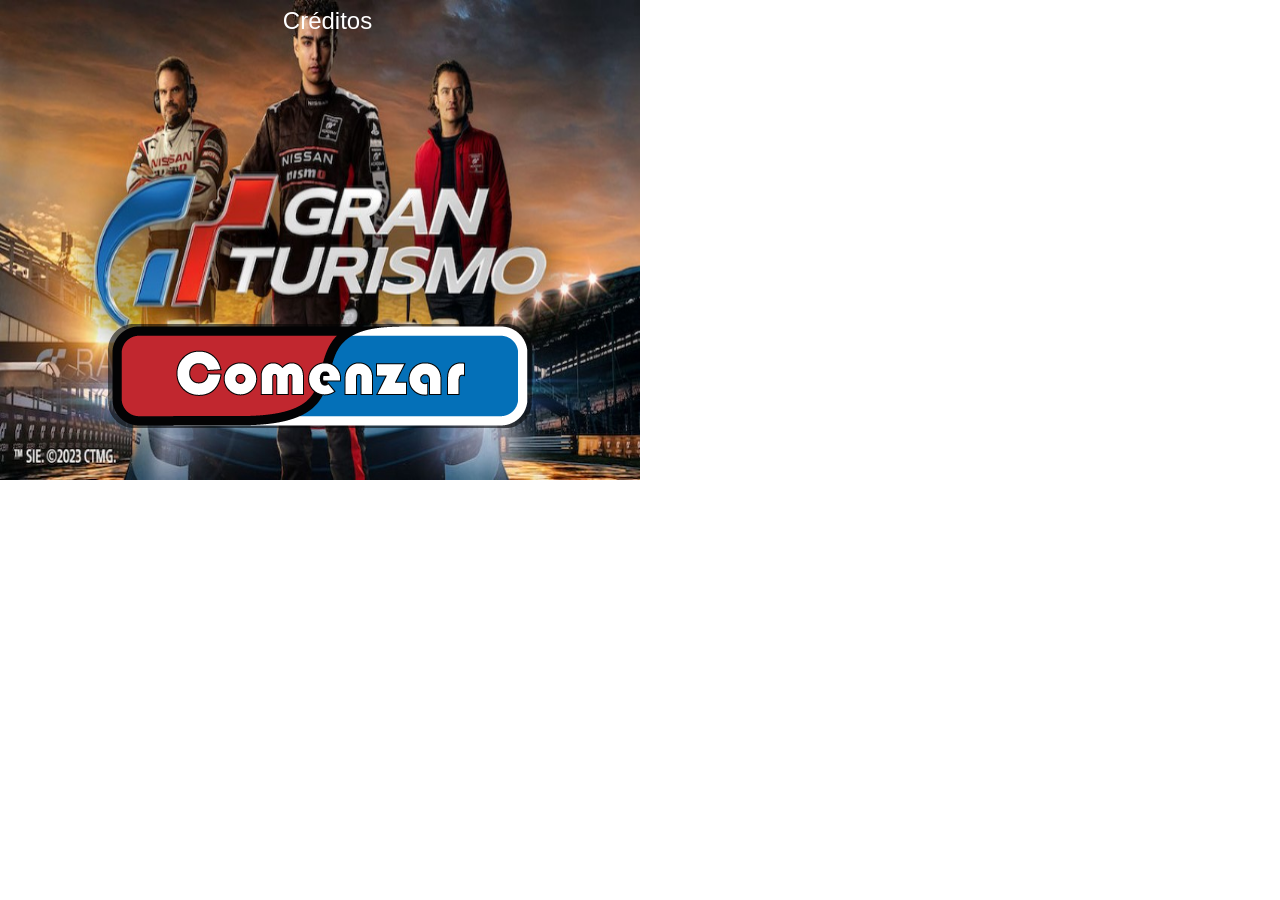
==== tpfinalparte1/index.html @ 86f3ca45 "Add files via upload" ====
<!DOCTYPE html>
<html>
<head>
  <meta charset="utf-8">
  <meta name="viewport" content="width=device-width, initial-scale=1.0">

  <!-- PLEASE NO CHANGES BELOW THIS LINE (UNTIL I SAY SO) -->
  <script language="javascript" type="text/javascript" src="libraries/p5.min.js"></script>
  <script language="javascript" type="text/javascript" src="libraries/p5.sound.js"></script>
  <script language="javascript" type="text/javascript" src="interaccionPantallas.js"></script>
  <script language="javascript" type="text/javascript" src="tpfinalparte1.js"></script>
  <!-- OK, YOU CAN MAKE CHANGES BELOW THIS LINE AGAIN -->

  <style>
    body {
      padding: 0;
      margin: 0;
    }
  </style>
</head>

<body>
</body>
</html>
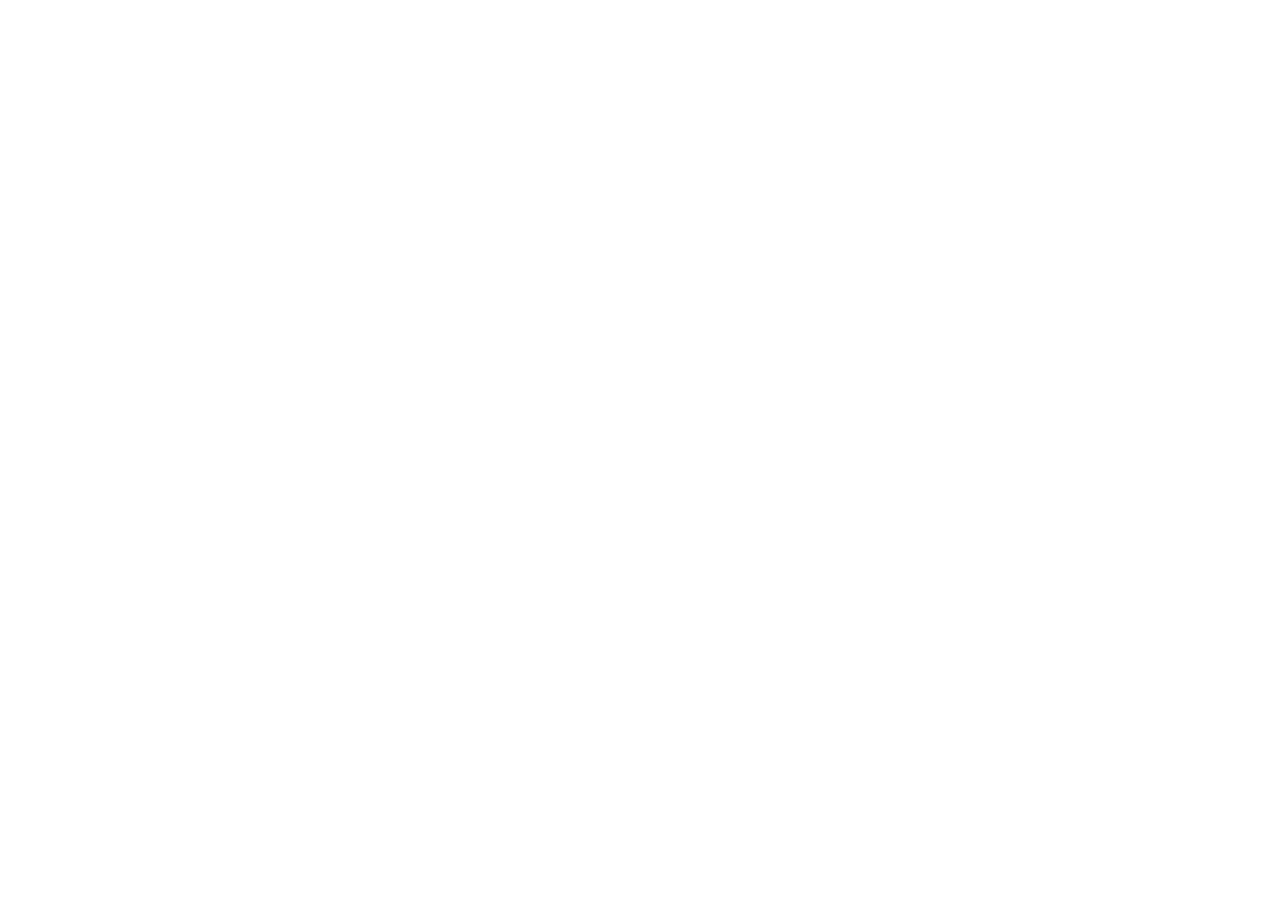
==== commit d3bbad63: "tpfinalparte1" ====
--- a/tpfinalparte1/index.html
+++ b/tpfinalparte1/index.html
@@ -1,24 +1,22 @@
-<!DOCTYPE html>
-<html>
-<head>
-  <meta charset="utf-8">
-  <meta name="viewport" content="width=device-width, initial-scale=1.0">
-
-  <!-- PLEASE NO CHANGES BELOW THIS LINE (UNTIL I SAY SO) -->
-  <script language="javascript" type="text/javascript" src="libraries/p5.min.js"></script>
-  <script language="javascript" type="text/javascript" src="libraries/p5.sound.js"></script>
-  <script language="javascript" type="text/javascript" src="interaccionPantallas.js"></script>
-  <script language="javascript" type="text/javascript" src="tpfinalparte1.js"></script>
-  <!-- OK, YOU CAN MAKE CHANGES BELOW THIS LINE AGAIN -->
-
-  <style>
-    body {
-      padding: 0;
-      margin: 0;
-    }
-  </style>
-</head>
-
-<body>
-</body>
-</html>
+<!DOCTYPE html>
+<html>
+<head>
+  <meta charset="utf-8">
+  <meta name="viewport" content="width=device-width, initial-scale=1.0">
+
+  <!-- PLEASE NO CHANGES BELOW THIS LINE (UNTIL I SAY SO) -->
+  <script language="javascript" type="text/javascript" src="libraries/p5.min.js"></script>
+  <script language="javascript" type="text/javascript" src="tpfinalparte1.js"></script>
+  <!-- OK, YOU CAN MAKE CHANGES BELOW THIS LINE AGAIN -->
+
+  <style>
+    body {
+      padding: 0;
+      margin: 0;
+    }
+  </style>
+</head>
+
+<body>
+</body>
+</html>
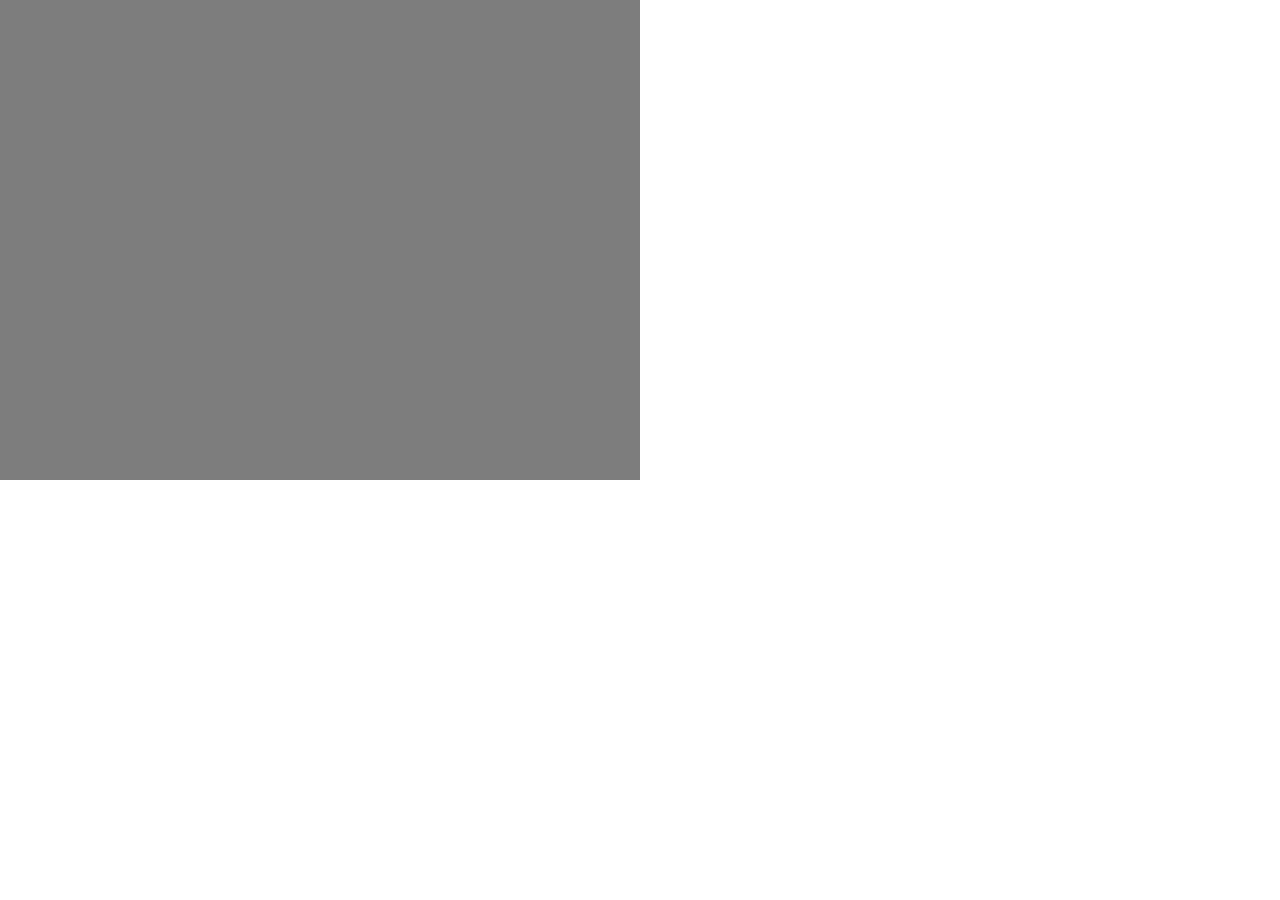
==== commit dde9e2f6: "agregacion de pagina de funciones" ====
--- a/tpfinalparte1/index.html
+++ b/tpfinalparte1/index.html
@@ -6,6 +6,8 @@
 
   <!-- PLEASE NO CHANGES BELOW THIS LINE (UNTIL I SAY SO) -->
   <script language="javascript" type="text/javascript" src="libraries/p5.min.js"></script>
+  <script language="javascript" type="text/javascript" src="libraries/p5.sound.min.js"></script>
+  <script language="javascript" type="text/javascript" src="Funciones.js"></script>
   <script language="javascript" type="text/javascript" src="tpfinalparte1.js"></script>
   <!-- OK, YOU CAN MAKE CHANGES BELOW THIS LINE AGAIN -->
 
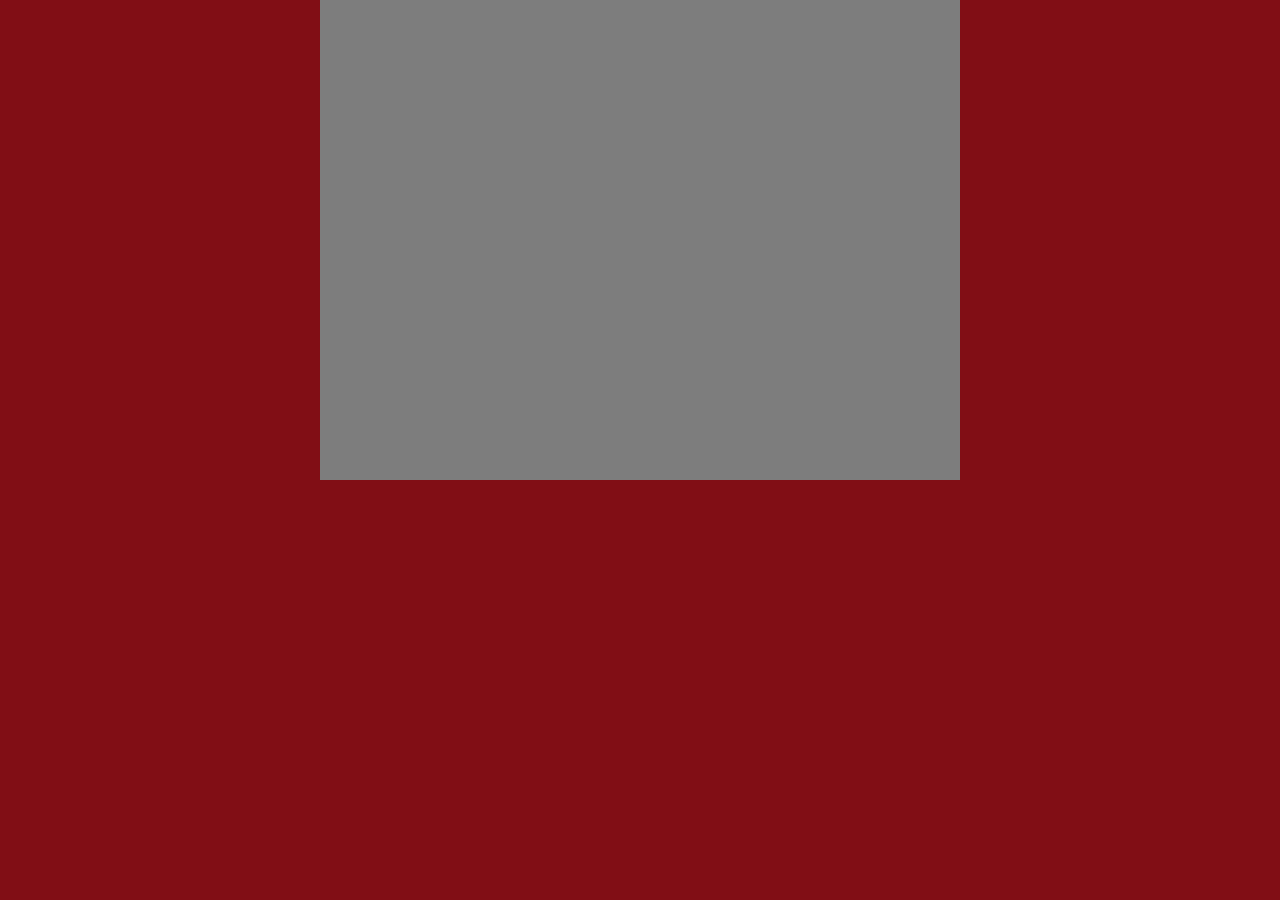
==== commit 430e54d2: "subida del tp" ====
--- a/tpfinalparte1/index.html
+++ b/tpfinalparte1/index.html
@@ -1,24 +1,32 @@
-<!DOCTYPE html>
-<html>
-<head>
-  <meta charset="utf-8">
-  <meta name="viewport" content="width=device-width, initial-scale=1.0">
-
-  <!-- PLEASE NO CHANGES BELOW THIS LINE (UNTIL I SAY SO) -->
-  <script language="javascript" type="text/javascript" src="libraries/p5.min.js"></script>
-  <script language="javascript" type="text/javascript" src="libraries/p5.sound.min.js"></script>
-  <script language="javascript" type="text/javascript" src="Funciones.js"></script>
-  <script language="javascript" type="text/javascript" src="tpfinalparte1.js"></script>
-  <!-- OK, YOU CAN MAKE CHANGES BELOW THIS LINE AGAIN -->
-
-  <style>
-    body {
-      padding: 0;
-      margin: 0;
-    }
-  </style>
-</head>
-
-<body>
-</body>
-</html>
+<!DOCTYPE html>
+<html>
+<head>
+  <meta charset="utf-8">
+  <meta name="viewport" content="width=device-width, initial-scale=1.0">
+
+  <!-- PLEASE NO CHANGES BELOW THIS LINE (UNTIL I SAY SO) -->
+  <script language="javascript" type="text/javascript" src="libraries/p5.min.js"></script>
+  <script language="javascript" type="text/javascript" src="libraries/p5.sound.min.js"></script>
+  <script language="javascript" type="text/javascript" src="FuncionesPantallas.js"></script>
+  <script language="javascript" type="text/javascript" src="FuncionesVideosYSonidos.js"></script>
+  <script language="javascript" type="text/javascript" src="funcionBotones.js"></script>
+  <script language="javascript" type="text/javascript" src="tpfinalparte1.js"></script>
+  <!-- OK, YOU CAN MAKE CHANGES BELOW THIS LINE AGAIN -->
+
+  <style>
+    canvas{
+      display: block;
+      margin: 0 auto;
+
+    }
+    body {
+      padding: 0;
+      margin: 0;
+      background-color:#810E15;
+    }
+  </style>
+</head>
+
+<body>
+</body>
+</html>
